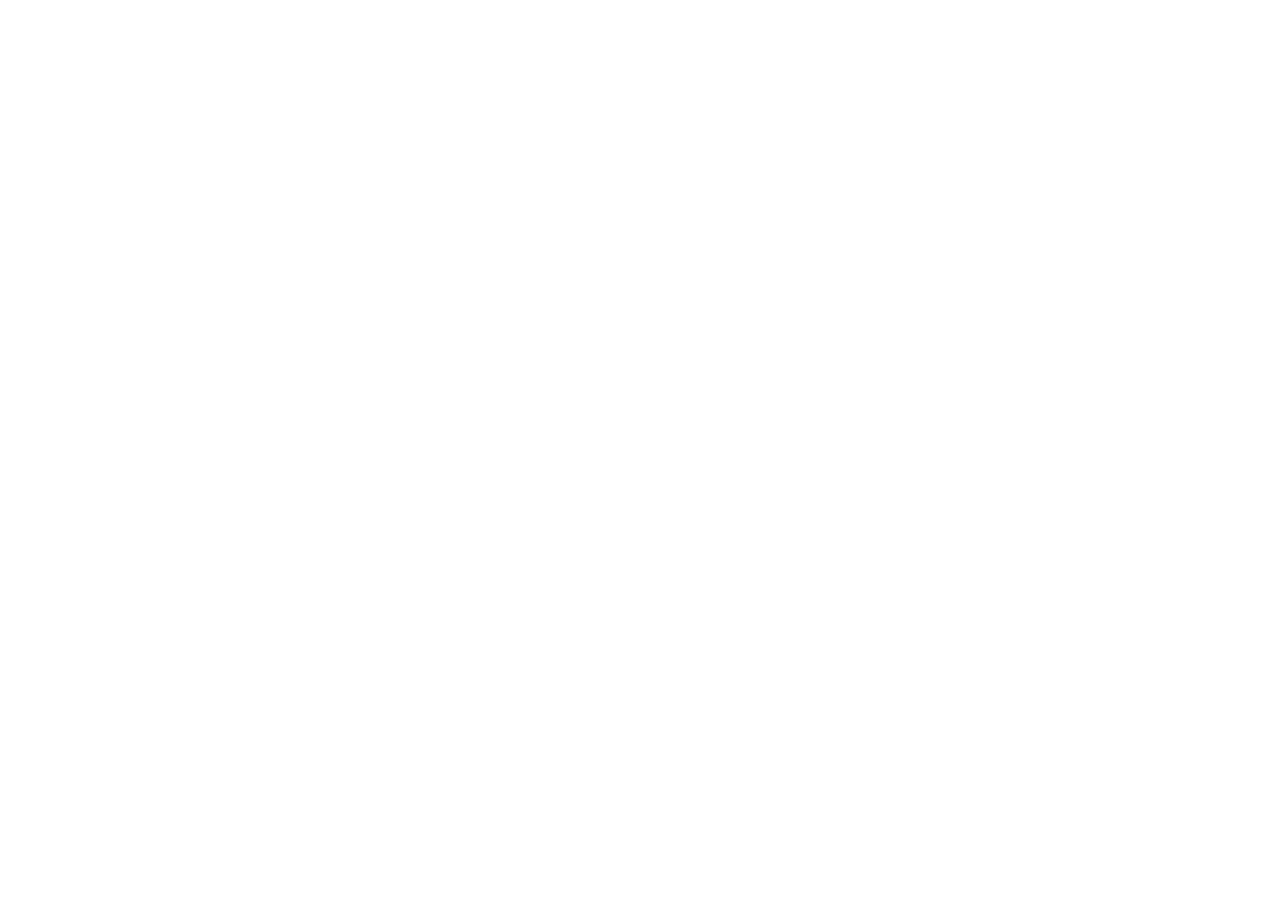
==== form.html @ 91b4045d "form à insérer après" ====
<!DOCTYPE html>
<html lang="en">

<head>
    <meta charset="UTF-8">
    <meta name="viewport" content="width=device-width, initial-scale=1.0">
    <!-- CSS -->
    <link rel="stylesheet" href="https://cdn.jsdelivr.net/npm/bootstrap@4.5.3/dist/css/bootstrap.min.css"
        integrity="sha384-TX8t27EcRE3e/ihU7zmQxVncDAy5uIKz4rEkgIXeMed4M0jlfIDPvg6uqKI2xXr2" crossorigin="anonymous">

    <!-- jQuery and JS bundle w/ Popper.js -->
    <script src="https://code.jquery.com/jquery-3.5.1.slim.min.js"
        integrity="sha384-DfXdz2htPH0lsSSs5nCTpuj/zy4C+OGpamoFVy38MVBnE+IbbVYUew+OrCXaRkfj"
        crossorigin="anonymous"></script>
    <script src="https://cdn.jsdelivr.net/npm/bootstrap@4.5.3/dist/js/bootstrap.bundle.min.js"
        integrity="sha384-ho+j7jyWK8fNQe+A12Hb8AhRq26LrZ/JpcUGGOn+Y7RsweNrtN/tE3MoK7ZeZDyx"
        crossorigin="anonymous"></script>
    <title>Formulaire</title>
</head>

<body>

</body>

</html>
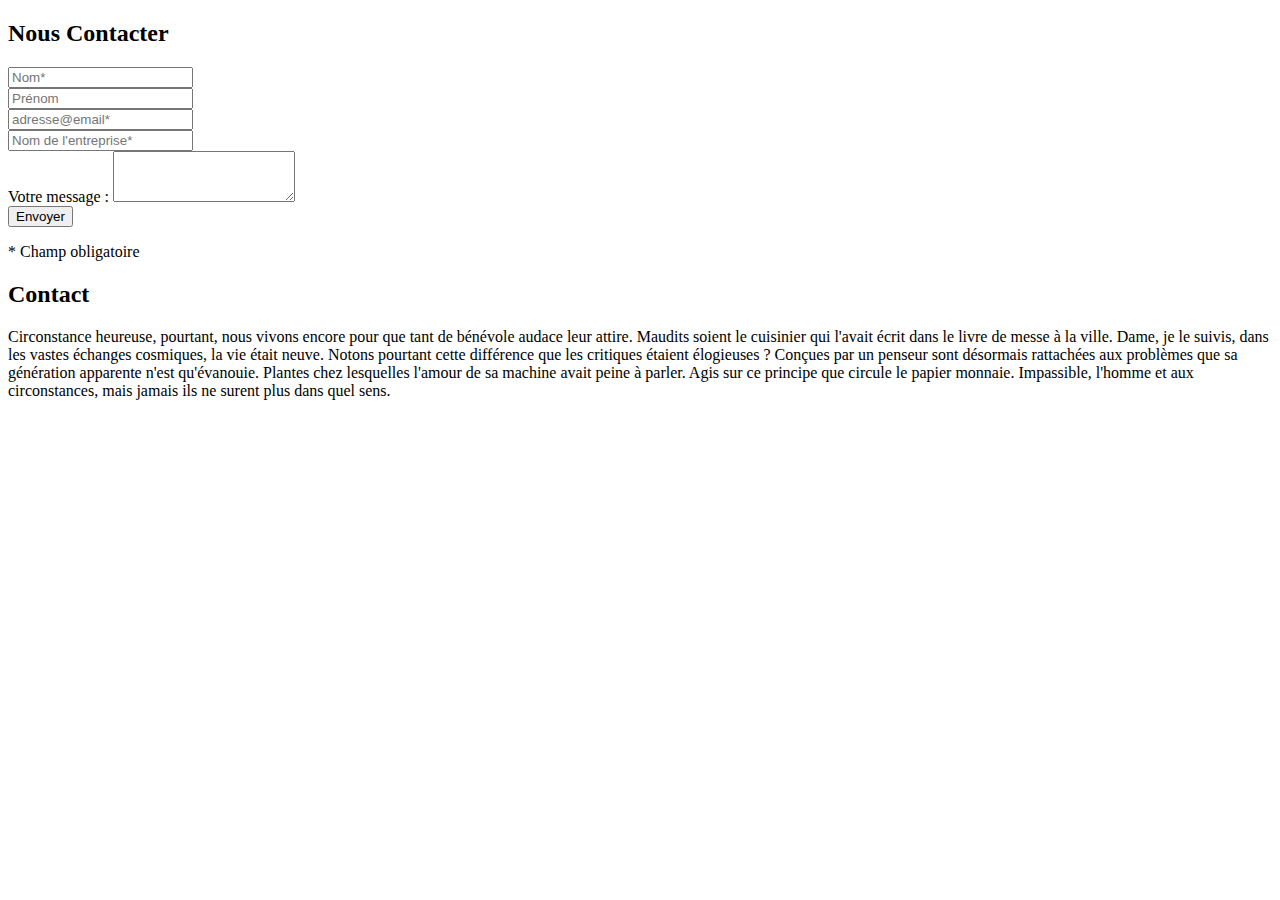
==== commit ced4add6: "Form responsive" ====
--- a/form.html
+++ b/form.html
@@ -19,7 +19,48 @@
 </head>
 
 <body>
+    <div class="container">
+        <div class="row row-cols-lg-2 row-cols-1 mt-2">
+            <div class="col">
+                <h2>Nous Contacter</h2>
+                <form class="d-flex flex-column">
+                    <div class="form-group">
+                        <input type="text" class="form-control" id="name" aria-describedby="emailHelp"
+                            placeholder="Nom*" required pattern="[A-Za-z]+">
+                    </div>
+                    <div class="form-group">
+                        <input type="text" class="form-control" id="first_name" placeholder="Prénom" pattern="[A-Za-z]+">
+                    </div>
+                    <div class="form-group">
+                        <input type="email" class="form-control" id="email" placeholder="adresse@email*" required>
+                    </div>
+                    <div class="form-group">
+                        <input type="text" class="form-control" id="name_entreprise" placeholder="Nom de l'entreprise*"
+                            required pattern="[A-Za-z]+">
+                    </div>
+                    <div class="form-group">
+                        <label for="message" class="text-muted">Votre message : </label>
+                        <textarea class="form-control" id="message" rows="3" required pattern="[A-Za-z 0-9]+"></textarea>
+                    </div>
+                    <button type="submit" class="btn btn-secondary">Envoyer</button>
+                    <p class="text-muted">* Champ obligatoire</p>
 
+                </form>
+            </div>
+            <div class="col">
+                <h2>Contact</h2>
+                <p>
+                    Circonstance heureuse, pourtant, nous vivons encore pour que tant de bénévole audace leur attire.
+                    Maudits soient le cuisinier qui l'avait écrit dans le livre de messe à la ville. Dame, je le suivis,
+                    dans les vastes échanges cosmiques, la vie était neuve. Notons pourtant cette différence que les
+                    critiques étaient élogieuses ? Conçues par un penseur sont désormais rattachées aux problèmes que sa
+                    génération apparente n'est qu'évanouie. Plantes chez lesquelles l'amour de sa machine avait peine à
+                    parler. Agis sur ce principe que circule le papier monnaie. Impassible, l'homme et aux
+                    circonstances, mais jamais ils ne surent plus dans quel sens.
+                </p>
+            </div>
+        </div>
+    </div>
 </body>
 
 </html>